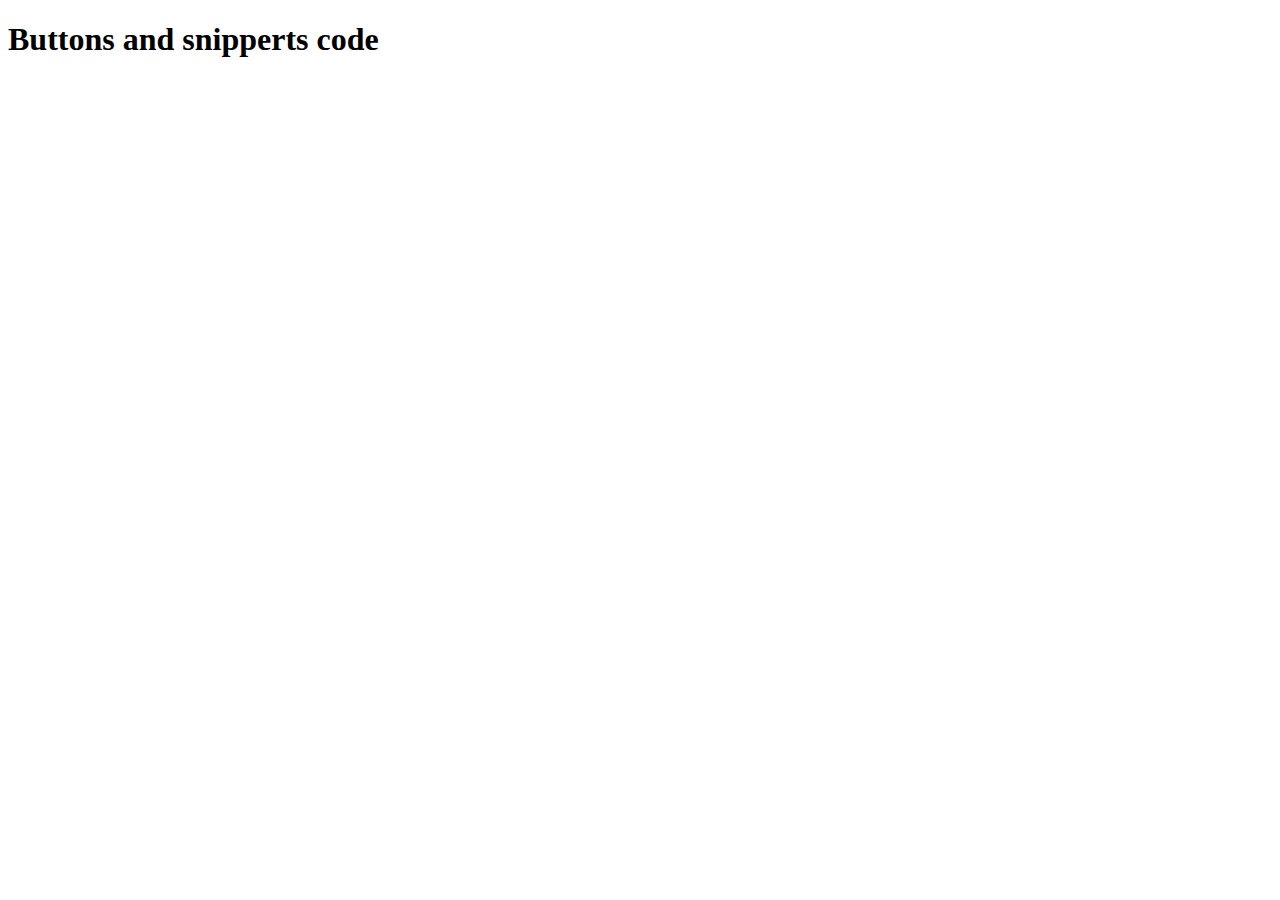
==== index.html @ bdf7fafd "add to index.html h1" ====
<!DOCTYPE html>
<html lang="en">
<head>
    <meta charset="UTF-8">
    <meta name="viewport" content="width=device-width, initial-scale=1.0">
    <title>Main Page</title>
</head>
<body>
    <h1>Buttons and snipperts code</h1>
</body>
</html>
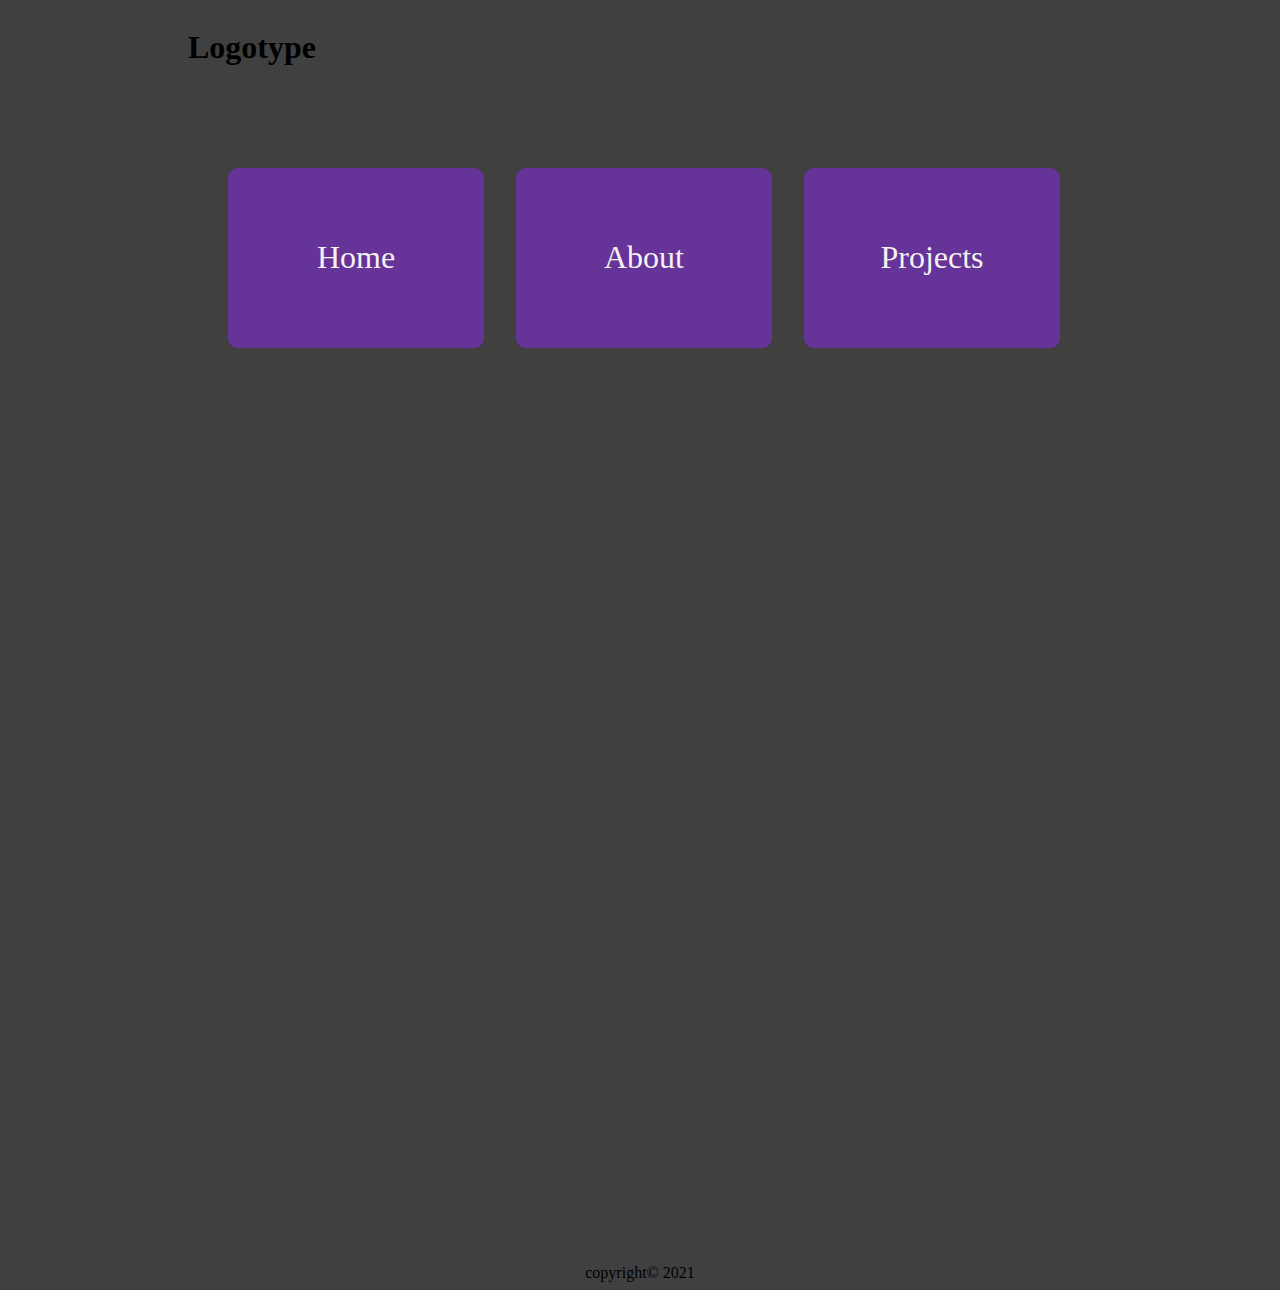
==== commit 790c0b27: "add html semantica" ====
--- a/index.html
+++ b/index.html
@@ -4,8 +4,22 @@
     <meta charset="UTF-8">
     <meta name="viewport" content="width=device-width, initial-scale=1.0">
     <title>Main Page</title>
+    <link rel="stylesheet" href="./buttons/css/buttonFirst.css">
 </head>
 <body>
-    <h1>Buttons and snipperts code</h1>
+   <header class="header">
+       <h1>Logotype</h1>
+       <nav><ul class="menu">
+           <li><a href="#">Home</a></li>
+           <li><a href="#">About</a></li>
+           <li><a href="#">Projects</a></li>
+       </ul></nav>
+   </header>
+   <main class="main">
+       <section class="services"></section>
+       <section class="slider"></section>
+       <section class="google-map"></section>
+   </main>
+   <footer>copyright&copy; 2021</footer>
 </body>
 </html>--- a/buttons/css/buttonFirst.css
+++ b/buttons/css/buttonFirst.css
@@ -0,0 +1,75 @@
+:root{
+    box-sizing: border-box;
+    --main-color: rgba(0,0,0,0.5);
+    --main-bg: rgba(255,255,255,0.5);
+}
+
+*,::before,::after{
+    box-sizing: inherit;
+}
+
+body{
+    display: flex;
+    justify-content: center;
+    align-items: center;
+    flex-direction: column;
+    background: rgba(0,0,0,0.75);
+}
+
+a{
+    display: flex;
+    justify-content: center;
+    align-items: center;
+    margin: auto;
+    margin-top: 5rem;
+    margin-right: 2rem;
+    text-decoration: none;
+    color: rgb(245, 241, 241);
+    background:rebeccapurple;
+    border-radius: 10px;
+    width: 20vw;
+    height: 20vh;
+    font-size: 2rem;
+    transition: all 0.1s ease-in-out;
+    animation: light 3.5s infinite alternate;
+
+}
+a:hover{
+    transition: background 1.1s ease-in-out;
+    background-color: cornflowerblue;
+}
+
+
+@keyframes light {
+    0%{
+        box-shadow: 10px 10px 54px 0px rgba(0,0,0,0.75) ;
+        -webkit-box-shadow: 10px 10px 54px 0px rgba(0,0,0,0.75) ;
+        -moz-box-shadow: 10px 10px 54px 0px rgba(0,0,0,0.75) ;  ;
+    }
+    50%{
+        box-shadow: 12px 12px 56px 0px rgba(228, 224, 224, 0.75) ;
+        -webkit-box-shadow: 10px 10px 54px 0px rgba(230, 211, 211, 0.75) ;
+        -moz-box-shadow: 10px 10px 54px 0px rgba(0,0,0,0.75) ;
+    }
+    100%{
+        box-shadow: 13px 13px 57px 0px rgba(238, 227, 227, 0.75) ;
+        -webkit-box-shadow: 10px 10px 54px 0px rgba(0,0,0,0.75);
+        -moz-box-shadow: 10px 10px 54px 0px rgba(0,0,0,0.75);
+    }
+}
+
+.menu{
+    display: flex;
+    justify-content: center;
+    align-items: center;
+    list-style-type: none;
+}
+
+main{
+    height: 100vh;
+    background-color: var(--main-bg);
+}
+section{
+    background-color: var(--main-bg);
+
+}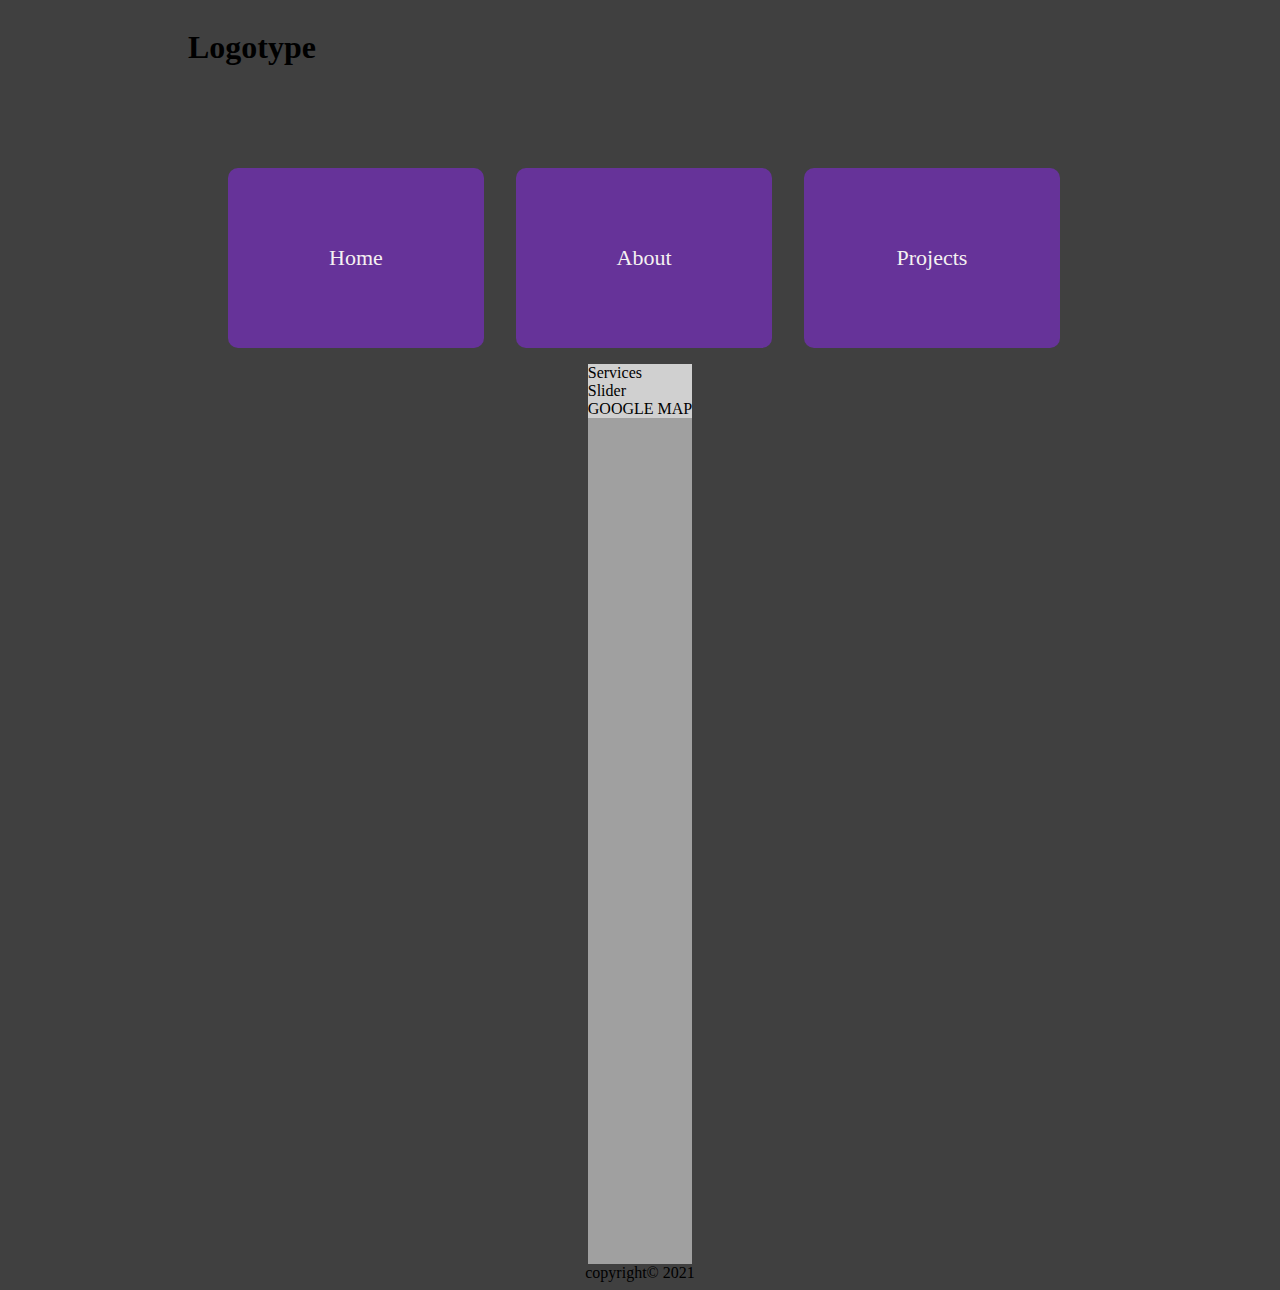
==== commit 78dbabd4: "add description of sections" ====
--- a/index.html
+++ b/index.html
@@ -16,9 +16,9 @@
        </ul></nav>
    </header>
    <main class="main">
-       <section class="services"></section>
-       <section class="slider"></section>
-       <section class="google-map"></section>
+       <section class="services">Services</section>
+       <section class="slider">Slider</section>
+       <section class="google-map">GOOGLE MAP</section>
    </main>
    <footer>copyright&copy; 2021</footer>
 </body>
--- a/buttons/css/buttonFirst.css
+++ b/buttons/css/buttonFirst.css
@@ -29,7 +29,7 @@
     border-radius: 10px;
     width: 20vw;
     height: 20vh;
-    font-size: 2rem;
+    font-size: calc(0.575em + 1vw);
     transition: all 0.1s ease-in-out;
     animation: light 3.5s infinite alternate;
 
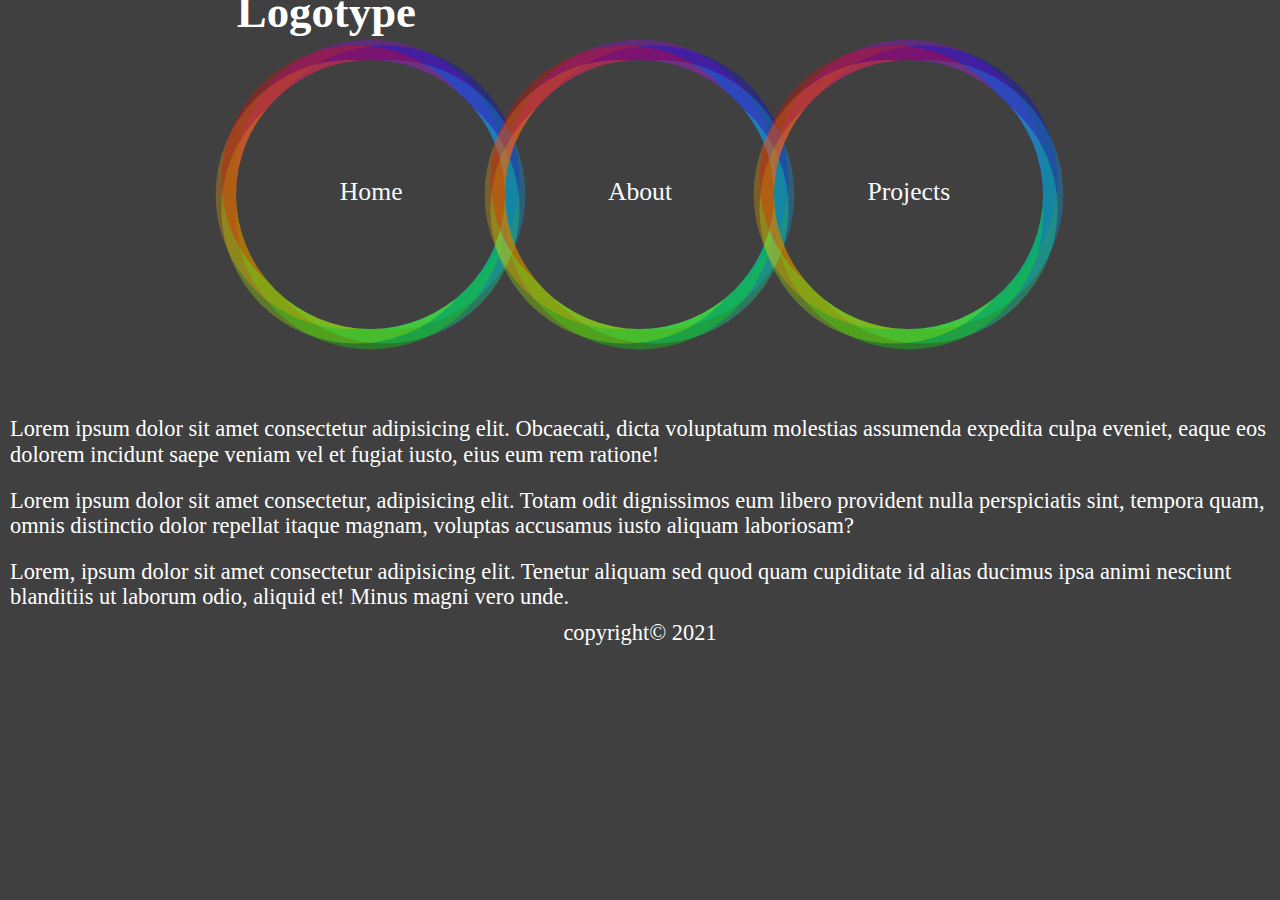
==== commit c61aaa40: "a new design style" ====
--- a/index.html
+++ b/index.html
@@ -16,9 +16,9 @@
        </ul></nav>
    </header>
    <main class="main">
-       <section class="services">Services</section>
-       <section class="slider">Slider</section>
-       <section class="google-map">GOOGLE MAP</section>
+       <section class="services"><p>Lorem ipsum dolor sit amet consectetur adipisicing elit. Obcaecati, dicta voluptatum molestias assumenda expedita culpa eveniet, eaque eos dolorem incidunt saepe veniam vel et fugiat iusto, eius eum rem ratione!</p></section>
+       <section class="slider"><p>Lorem ipsum dolor sit amet consectetur, adipisicing elit. Totam odit dignissimos eum libero provident nulla perspiciatis sint, tempora quam, omnis distinctio dolor repellat itaque magnam, voluptas accusamus iusto aliquam laboriosam?</p></section>
+       <section class="google-map"><p>Lorem, ipsum dolor sit amet consectetur adipisicing elit. Tenetur aliquam sed quod quam cupiditate id alias ducimus ipsa animi nesciunt blanditiis ut laborum odio, aliquid et! Minus magni vero unde.</p></section>
    </main>
    <footer>copyright&copy; 2021</footer>
 </body>
--- a/buttons/css/buttonFirst.css
+++ b/buttons/css/buttonFirst.css
@@ -7,54 +7,91 @@
 *,::before,::after{
     box-sizing: inherit;
 }
+*{
+    margin: 0;
+    padding: 0;
+}
 
+h1{
+    margin-bottom: 2rem;
+}
 body{
     display: flex;
     justify-content: center;
     align-items: center;
     flex-direction: column;
     background: rgba(0,0,0,0.75);
+    font-size: calc(1rem + .5vw);
+  line-height: calc(1.2rem + .5vw);
+    /* text-shadow: 0 0 4px #ccc,
+             0 -5px 4px #ff3,
+             2px -10px 6px #fd3,
+             -2px -15px 11px #f80,
+             2px -18px 18px #f20; */
+    overflow-x: hidden;
+color: #fff;
 }
 
 a{
     display: flex;
     justify-content: center;
     align-items: center;
+    flex-wrap: wrap;
     margin: auto;
-    margin-top: 5rem;
-    margin-right: 2rem;
+
     text-decoration: none;
-    color: rgb(245, 241, 241);
-    background:rebeccapurple;
-    border-radius: 10px;
+    color: rgb(246, 250, 252);
+    background:transparent;
+
+
     width: 20vw;
     height: 20vh;
     font-size: calc(0.575em + 1vw);
     transition: all 0.1s ease-in-out;
-    animation: light 3.5s infinite alternate;
+    border-radius: 50%;
+    width: 268.8px;
+    height: 268.8px;
+    position:relative;
+
 
 }
 a:hover{
     transition: background 1.1s ease-in-out;
-    background-color: cornflowerblue;
+    background-color: rgba(12, 12, 12, 0.527);
+
 }
 
+a::after{
+    content: "";
+    display: block;
+    position: absolute;
+    width: 268.8px;
+    height: 268.8px;
+    top: 2.6px;
+    left: -0.4px;
+    border-radius: 50%;
+    transition: inherit;
+    box-shadow: -14.56px -14.56px 0 rgb(255 0 0 / 30%), -20.384px 0 0 rgb(255 170 0 / 30%), -14.56px 14.56px 0 rgb(170 255 0 / 30%), 0 20.384px 0 rgb(0 255 0 / 30%), 14.56px 14.56px 0 rgb(0 255 170 / 30%), 20.384px 0 0 rgb(0 170 255 / 30%), 14.56px -14.56px 0 rgb(0 0 255 / 30%), 0 -20.384px 0 rgb(170 0 255 / 30%);
+    animation: rotate 2s linear infinite;
+}
+
+@keyframes rotate{to{transform:rotate(1turn)}}
 
 @keyframes light {
     0%{
-        box-shadow: 10px 10px 54px 0px rgba(0,0,0,0.75) ;
-        -webkit-box-shadow: 10px 10px 54px 0px rgba(0,0,0,0.75) ;
-        -moz-box-shadow: 10px 10px 54px 0px rgba(0,0,0,0.75) ;  ;
+        box-shadow: 10px 10px 54px 0px rgba(31, 117, 175, 0.75) ;
+        -webkit-box-shadow: 10px 10px 54px 0pxrgba(31, 117, 175, 0.75) ;
+        -moz-box-shadow: 10px 10px 54px 0px rgba(31, 117, 175, 0.75)  ;
     }
     50%{
-        box-shadow: 12px 12px 56px 0px rgba(228, 224, 224, 0.75) ;
-        -webkit-box-shadow: 10px 10px 54px 0px rgba(230, 211, 211, 0.75) ;
-        -moz-box-shadow: 10px 10px 54px 0px rgba(0,0,0,0.75) ;
+        box-shadow: 12px 12px 56px 0px rgba(121, 7, 7, 0.75) ;
+        -webkit-box-shadow: 10px 10px 54px 0px rgba(95, 5, 5, 0.75) ;
+        -moz-box-shadow: 10px 10px 54px 0px rgba(97, 10, 10, 0.75) ;
     }
     100%{
-        box-shadow: 13px 13px 57px 0px rgba(238, 227, 227, 0.75) ;
-        -webkit-box-shadow: 10px 10px 54px 0px rgba(0,0,0,0.75);
-        -moz-box-shadow: 10px 10px 54px 0px rgba(0,0,0,0.75);
+        box-shadow: 13px 13px 57px 0px rgba(190, 9, 9, 0.75) ;
+        -webkit-box-shadow: 10px 10px 54px 0px rgba(201, 13, 13, 0.75);
+        -moz-box-shadow: 10px 10px 54px 0px rgba(189, 13, 13, 0.75);
     }
 }
 
@@ -65,11 +102,17 @@
     list-style-type: none;
 }
 
-main{
-    height: 100vh;
-    background-color: var(--main-bg);
+.main{
+    width: 100%;
+    margin-top: 5rem;
+
 }
 section{
-    background-color: var(--main-bg);
+    display: flex;
+    justify-content: center;
+    background-clip: content-box;
+    padding:10px;
+    margin: 0 auto;
 
-}+
+}
